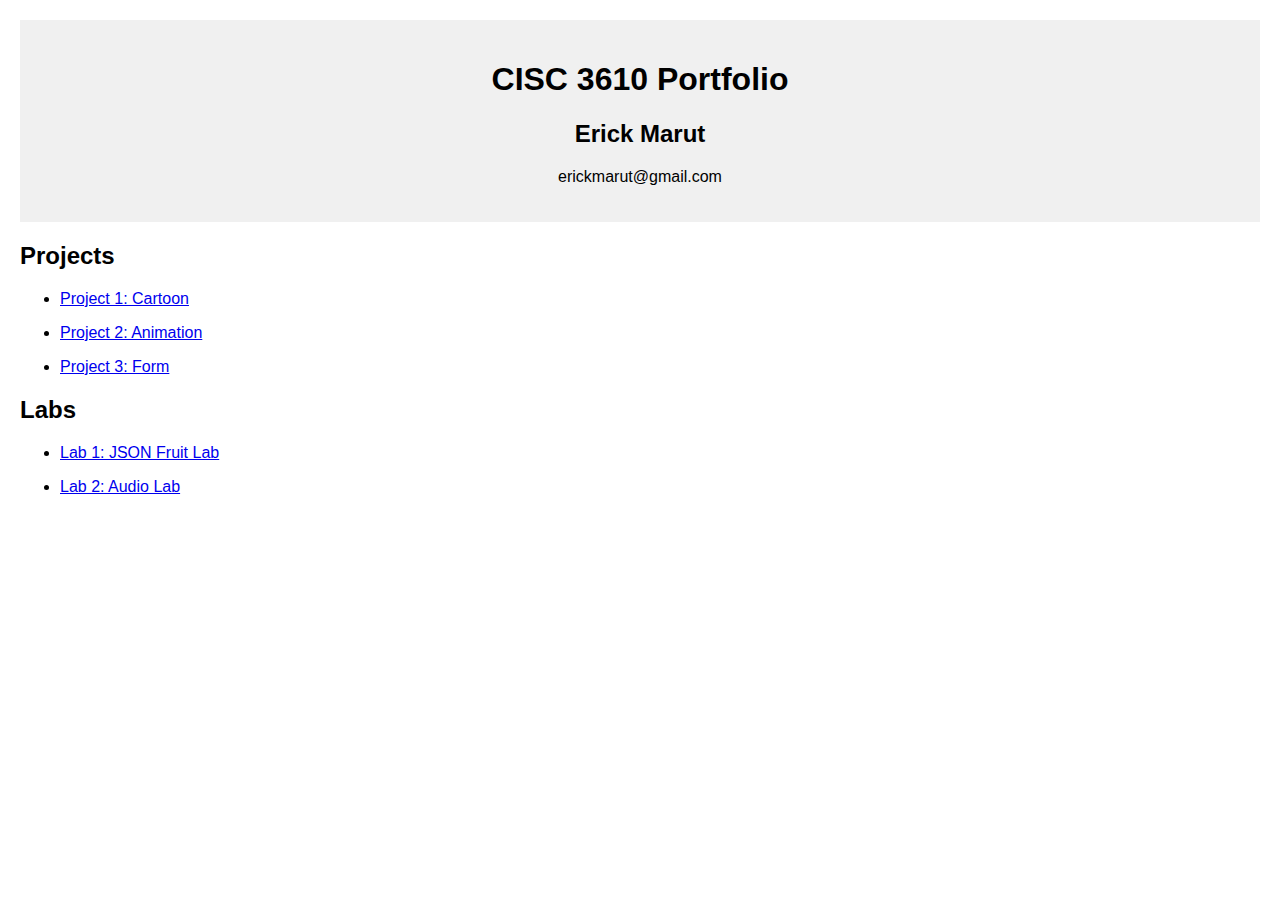
==== index.html @ 3464613b "implemented audio lab" ====
<!DOCTYPE html>
<html lang="en">

<head>
    <meta charset="UTF-8">
    <meta name="viewport" content="width=device-width, initial-scale=1.0">
    <title>CISC 3610 Portfolio</title>
    <style>
        body {
            font-family: Arial, sans-serif;
            margin: 20px;
        }

        header {
            text-align: center;
            padding: 20px;
            background-color: #f0f0f0;
        }

        section {
            margin: 20px 0;
        }
    </style>
</head>

<body>

    <header>
        <h1>CISC 3610 Portfolio</h1>
        <h2>Erick Marut</h2>
        <p>erickmarut@gmail.com</p>
    </header>


    <section>
        <h2>Projects</h2>
        <ul>
            <li><a href="CartoonProject\Cartoon.html">Project 1: Cartoon</a></li>
        </ul>
        <ul>
            <li><a href="AnimationProject\Animation.html">Project 2: Animation</a></li>
        </ul>
        <ul>
            <li><a href="FormProject\form.html">Project 3: Form</a></li>
        </ul>
    </section>

    <section>
        <h2>Labs</h2>
        <ul>
            <li><a href="JSONFruitLab\Fruit.html">Lab 1: JSON Fruit Lab</a></li>
        </ul>
        <ul>
            <li><a href="AudioLab\audio.html">Lab 2: Audio Lab</a></li>
        </ul>
    </section>

</body>

</html>
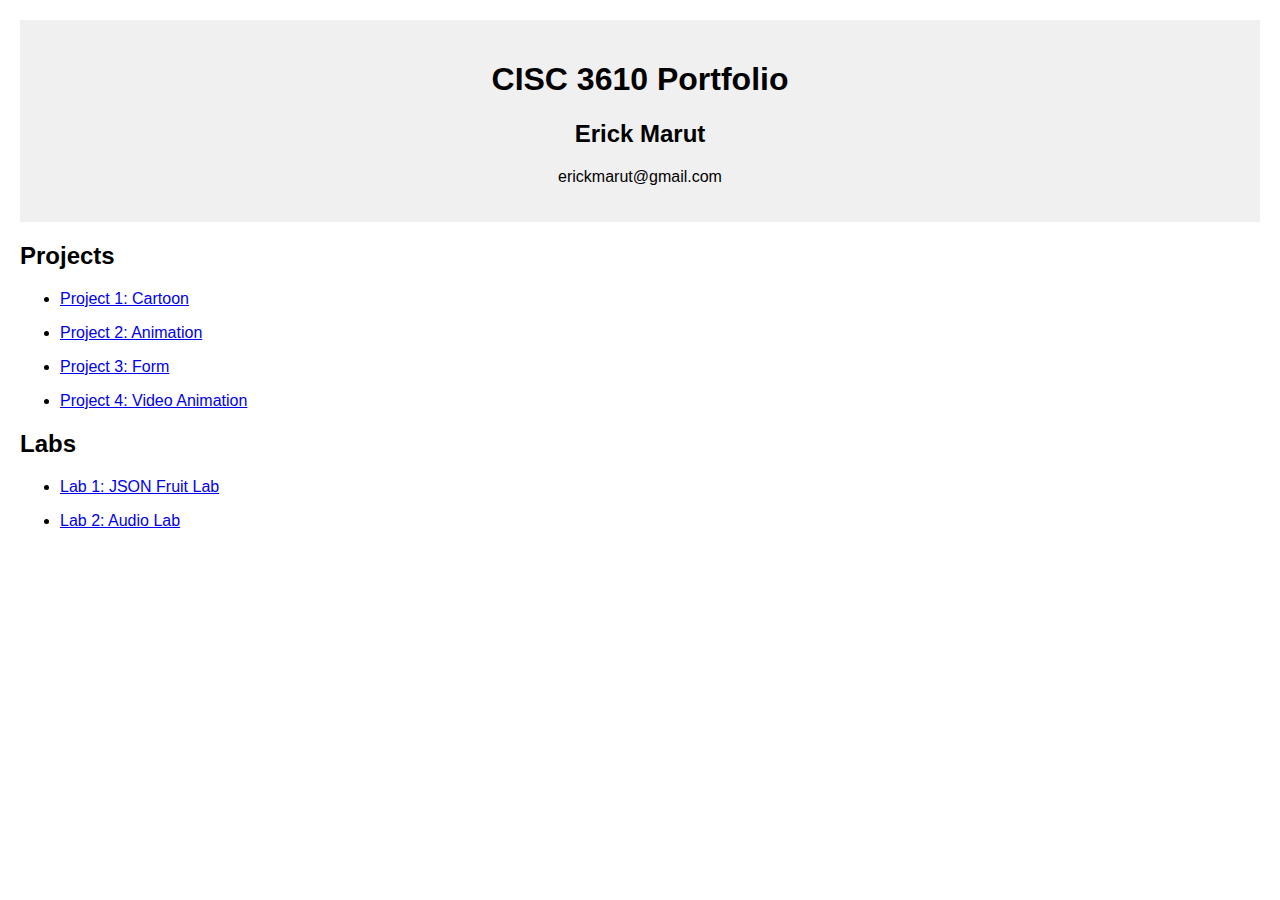
==== commit 24414289: "video animation project complete" ====
--- a/index.html
+++ b/index.html
@@ -43,6 +43,9 @@
         <ul>
             <li><a href="FormProject\form.html">Project 3: Form</a></li>
         </ul>
+        <ul>
+            <li><a href="VideoAnimationProject\videoanimation.html">Project 4: Video Animation</a></li>
+        </ul>
     </section>
 
     <section>
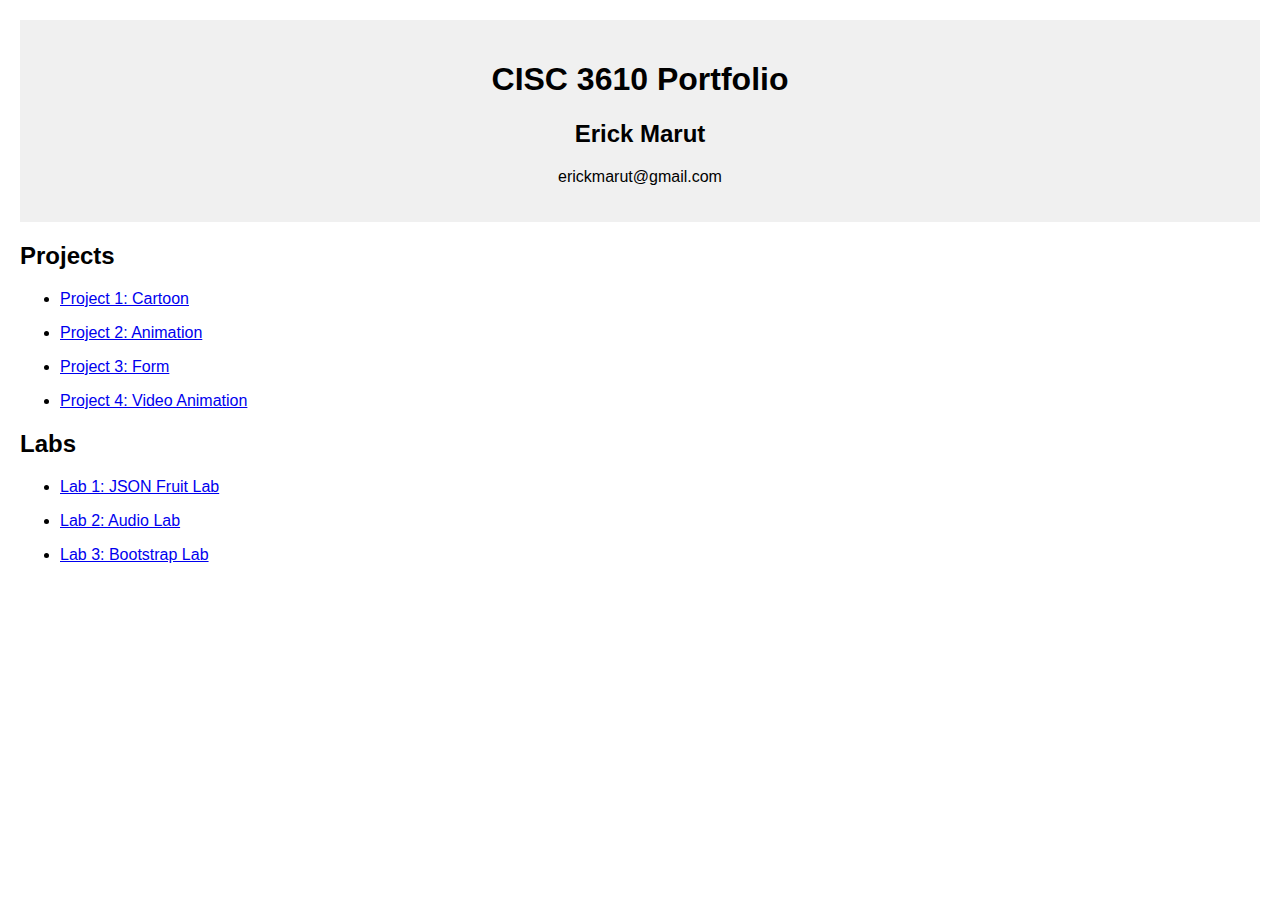
==== commit 62a938a4: "completed simple bootstrap lab" ====
--- a/index.html
+++ b/index.html
@@ -56,6 +56,9 @@
         <ul>
             <li><a href="AudioLab\audio.html">Lab 2: Audio Lab</a></li>
         </ul>
+        <ul>
+            <li><a href="BootstrapLab\bootstrapLab.html">Lab 3: Bootstrap Lab</a></li>
+        </ul>
     </section>
 
 </body>
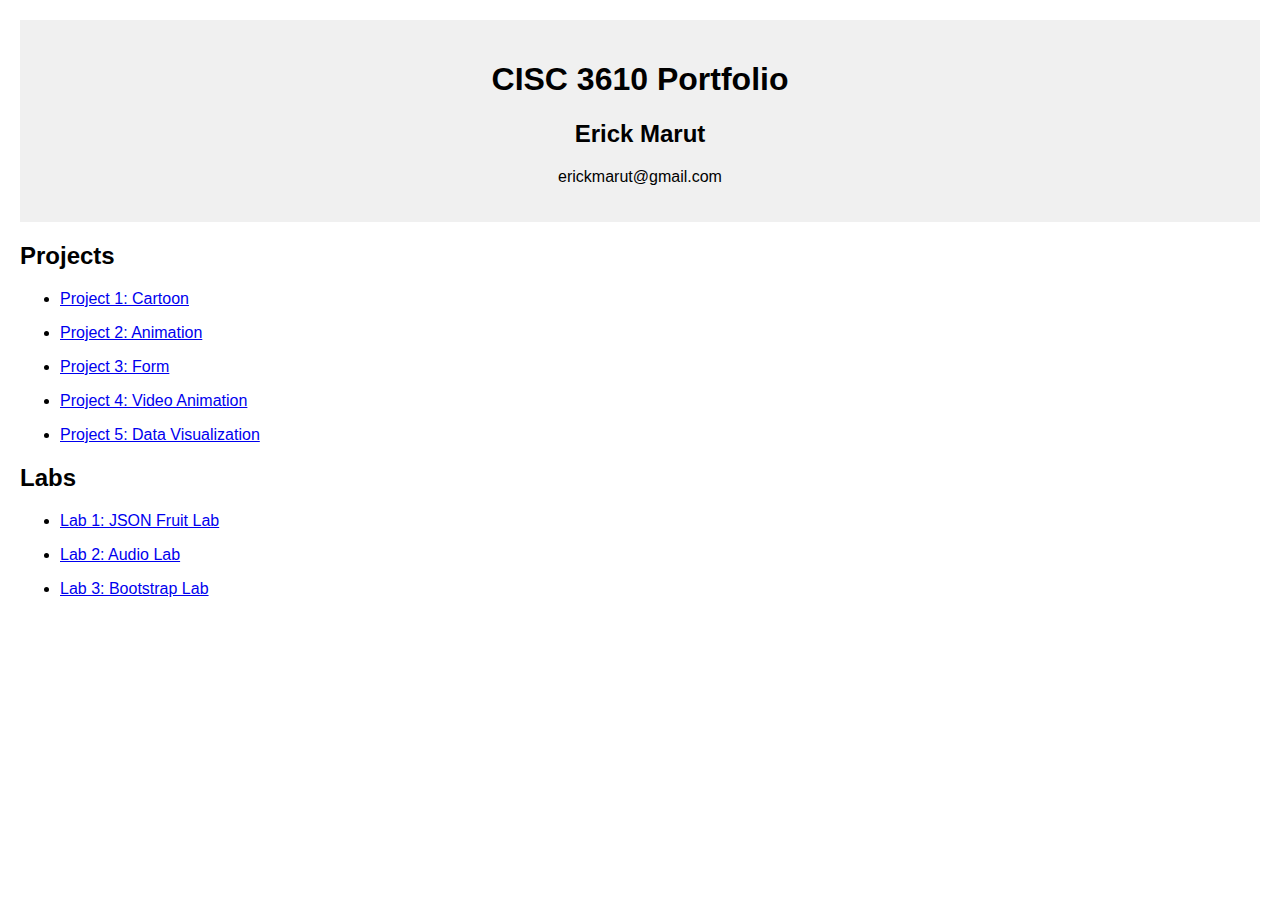
==== commit 794c3f1c: "completed data visualization lab" ====
--- a/index.html
+++ b/index.html
@@ -46,6 +46,9 @@
         <ul>
             <li><a href="VideoAnimationProject\videoanimation.html">Project 4: Video Animation</a></li>
         </ul>
+        <ul>
+            <li><a href="DataVisualizationProject\dataVis.html">Project 5: Data Visualization</a></li>
+        </ul>
     </section>
 
     <section>
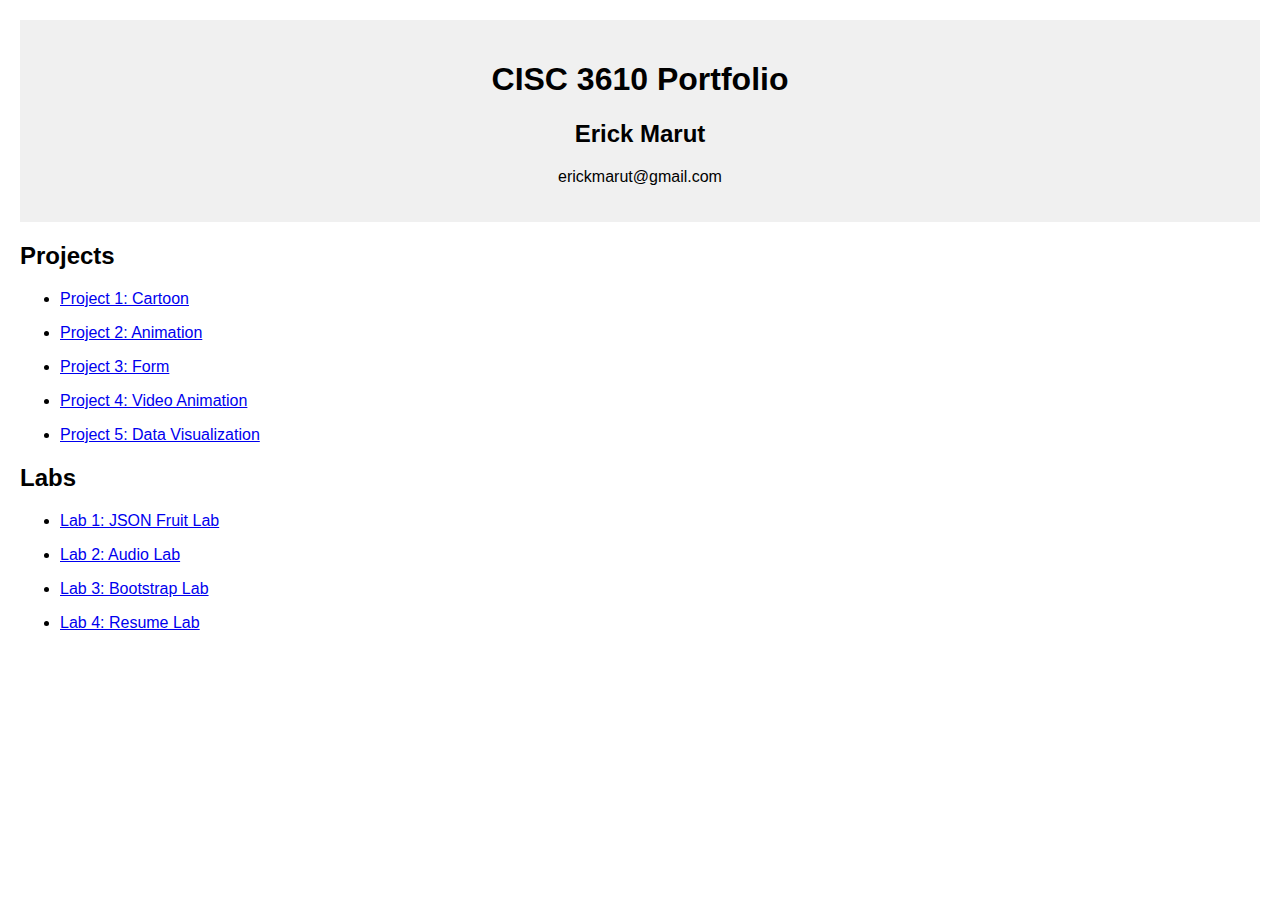
==== commit 56c7004e: "resume lab completed" ====
--- a/index.html
+++ b/index.html
@@ -62,6 +62,9 @@
         <ul>
             <li><a href="BootstrapLab\bootstrapLab.html">Lab 3: Bootstrap Lab</a></li>
         </ul>
+        <ul>
+            <li><a href="ResumeLab\resume.html">Lab 4: Resume Lab</a></li>
+        </ul>
     </section>
 
 </body>
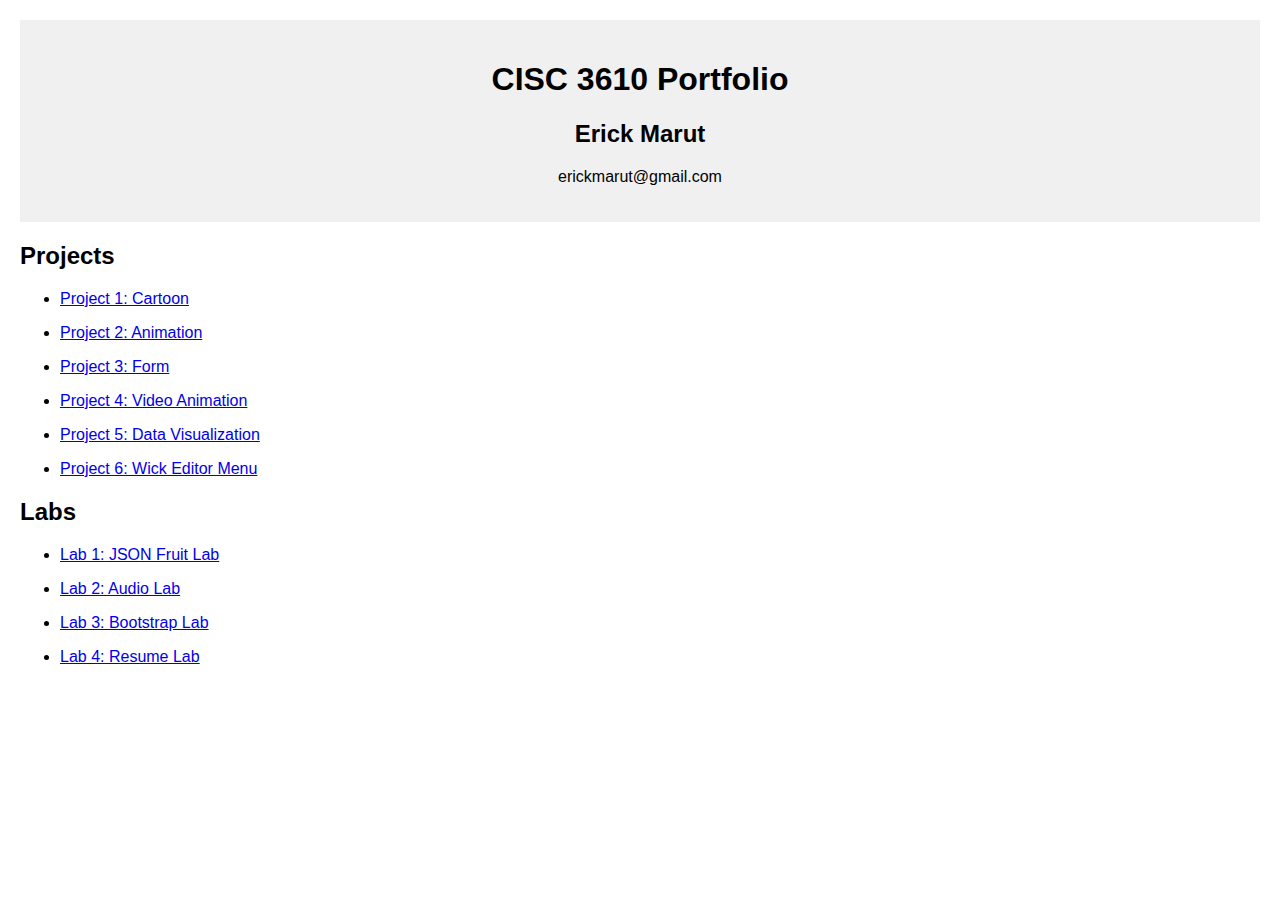
==== commit 3c322832: "completed wick editor menu project" ====
--- a/index.html
+++ b/index.html
@@ -49,6 +49,9 @@
         <ul>
             <li><a href="DataVisualizationProject\dataVis.html">Project 5: Data Visualization</a></li>
         </ul>
+        <ul>
+            <li><a href="WickEditormenuProject\wickeditormenu.html">Project 6: Wick Editor Menu</a></li>
+        </ul>
     </section>
 
     <section>
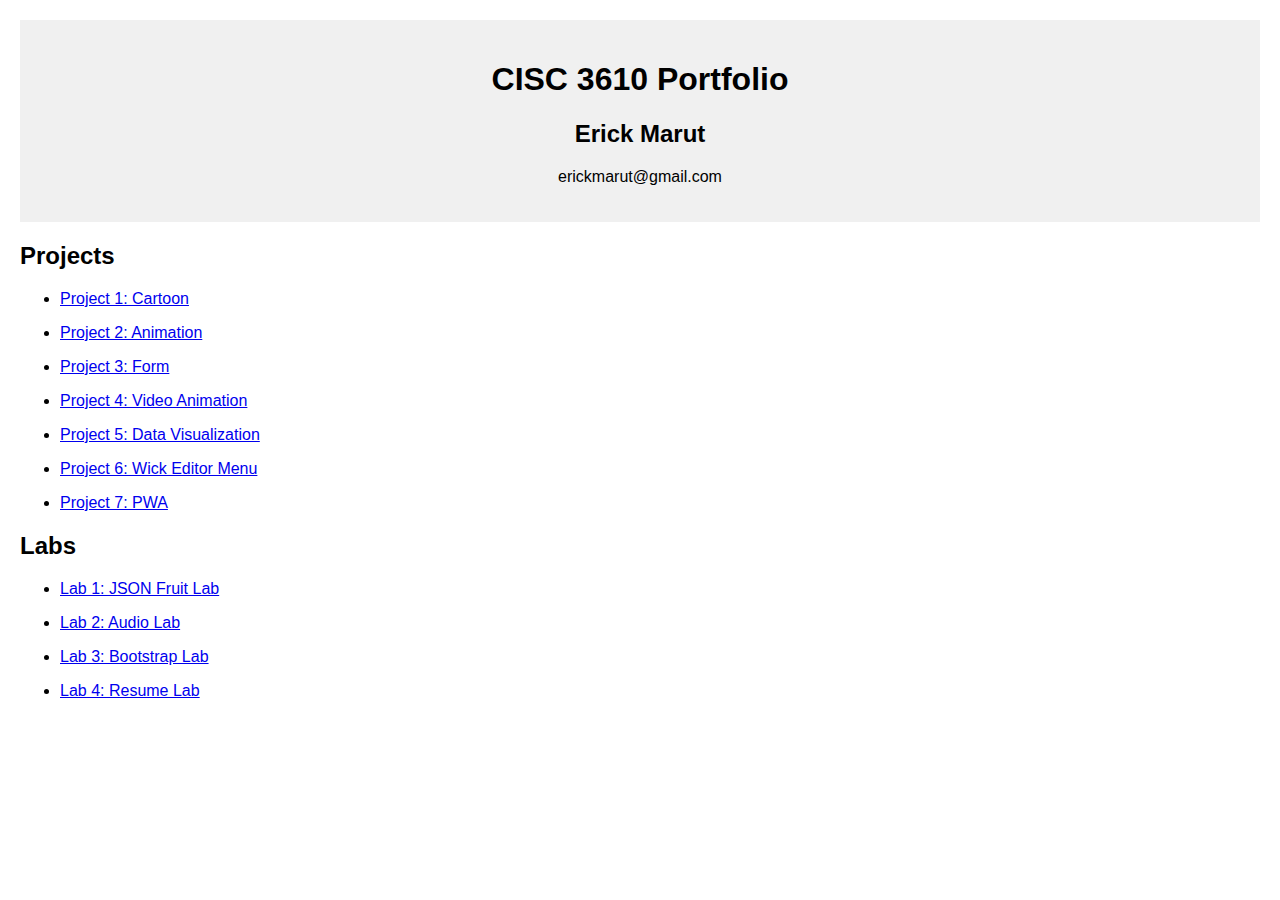
==== commit 2cb67d44: "first version of pwa project" ====
--- a/index.html
+++ b/index.html
@@ -50,7 +50,10 @@
             <li><a href="DataVisualizationProject\dataVis.html">Project 5: Data Visualization</a></li>
         </ul>
         <ul>
-            <li><a href="WickEditormenuProject\wickeditormenu.html">Project 6: Wick Editor Menu</a></li>
+            <li><a href="WickEditorMenuProject\wickeditormenu.html">Project 6: Wick Editor Menu</a></li>
+        </ul>
+        <ul>
+            <li><a href="PWAproject\pwa.html">Project 7: PWA</a></li>
         </ul>
     </section>
 
